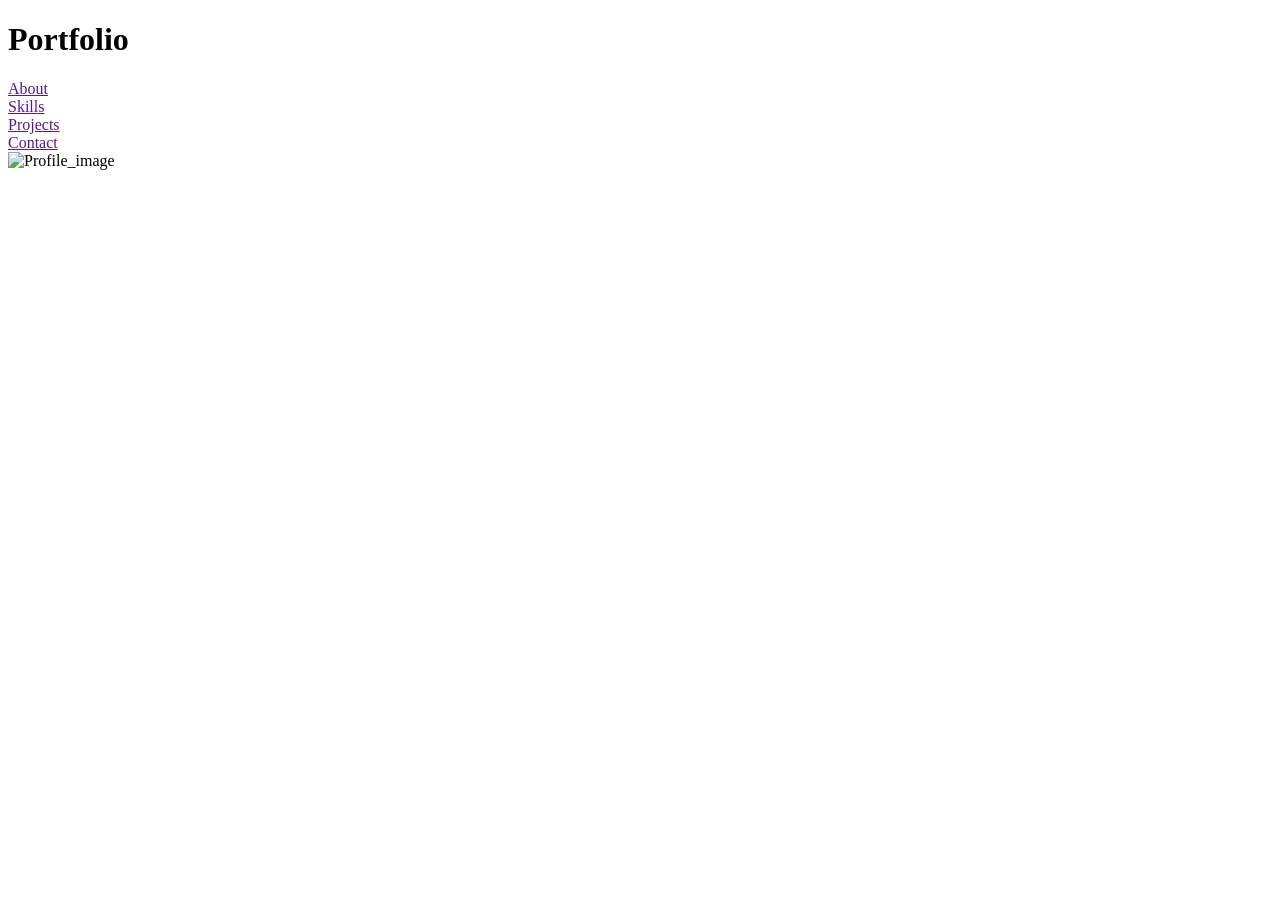
==== index1.html @ 60e6ae18 "index.html deleted, index1.html added" ====
<!DOCTYPE html>
<html lang="en">

<head>
    <meta charset="UTF-8" />
    <meta name="viewport" content="width=device-width, initial-scale=1.0" />
    <title>Portfolio_Website</title>
    <link rel="stylesheet" alt="text/css" href="./style.css" />

    <link rel="preconnect" href="https://fonts.googleapis.com">
    <link rel="preconnect" href="https://fonts.gstatic.com" crossorigin>
    <link
        href="https://fonts.googleapis.com/css2?family=Instrument+Serif:ital@0;1&family=Libre+Baskerville:ital,wght@0,400..700;1,400..700&display=swap"
        rel="stylesheet">

</head>

<body>
    <header id="header">
        <div id="container_header">
            <div class="logo">
                <h1>Portfolio</h1>
            </div>
            <div class="navbar">
                <nav class="navgrid">
                    <div><a class="nav" href="">About</a></div>
                    <div><a class="nav" href="">Skills</a></div>
                    <div><a class="nav" href="">Projects</a></div>
                    <div><a class="nav" href="">Contact</a></div>
                </nav>
            </div>
        </div>
    </header>
    <main id="main">
        <section id="about">
            <img class="profile_image" src="./assets/Linkedin-profile-image.jpeg" alt="Profile_image" />
        </section>
    </main>
    <footer>

    </footer>
</body>

</html>
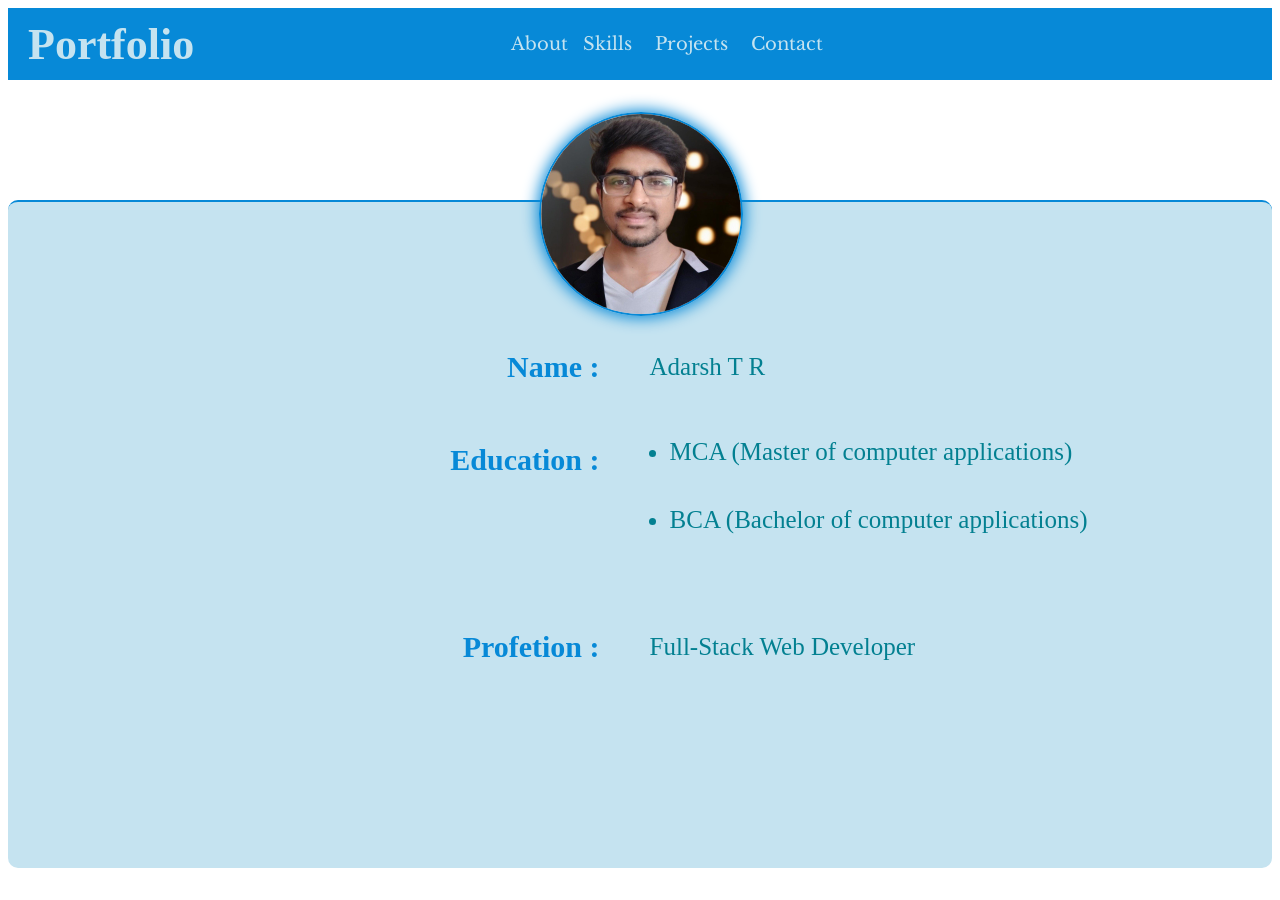
==== commit 647ddc94: "about section added" ====
--- a/index1.html
+++ b/index1.html
@@ -5,7 +5,7 @@
     <meta charset="UTF-8" />
     <meta name="viewport" content="width=device-width, initial-scale=1.0" />
     <title>Portfolio_Website</title>
-    <link rel="stylesheet" alt="text/css" href="./style.css" />
+    <link rel="stylesheet" alt="text/css" href="./style1.css" />
 
     <link rel="preconnect" href="https://fonts.googleapis.com">
     <link rel="preconnect" href="https://fonts.gstatic.com" crossorigin>
@@ -34,6 +34,24 @@
     <main id="main">
         <section id="about">
             <img class="profile_image" src="./assets/Linkedin-profile-image.jpeg" alt="Profile_image" />
+            <div class="container_about">
+                <div class="container_propertie1">
+                    <h3 class="cp cp1">Name :</h3>
+                    <h3 class="cp cp2">Education :</h3>
+                    <h3 class="cp cp3">Profetion :</h3>
+                    <!-- <h3 class="cp3"></h3> -->
+                </div>
+                <div class="container_propertie2">
+                    <h4 class="cp cp1">Adarsh T R</h4>
+                    <ul class="cp cp2">
+                        <li>MCA (Master of computer applications)</li>
+                        <li>BCA (Bachelor of computer applications)</li>
+                    </ul>
+                    <h4 class="cp cp3">Full-Stack Web Developer</h4>
+                    <!-- <h4 class="cp3"></h4> -->
+                </div>
+                <!-- <div class="container_propertie"></div> -->
+            </div>
         </section>
     </main>
     <footer>
--- a/style1.css
+++ b/style1.css
@@ -0,0 +1,200 @@
+/* navbar */
+#container_header{
+    width:95vw;
+    height:8vh;
+    display:grid;
+    grid-template-columns: 1fr 2fr;
+    grid-template-rows: 8vh;
+    /* flex-direction:row;
+    align-items:center;
+    justify-content: space-between; */
+}
+
+#header{
+    background-color: #0789D7;
+    /* padding-left:5px; */
+}
+.logo{
+    display: flex;
+    align-items: center;
+    padding-left:20px;
+    font-size: 22px;
+    color:#C5E3F0;
+}
+
+.libre-baskerville-.logo {
+  font-family: "Libre Baskerville", serif;
+  font-optical-sizing: auto;
+  font-weight: 700;
+  font-style: normal;
+}
+
+.navbar{
+    display: flex;
+    align-items: center;
+    justify-content: space-between;
+    font-size: 18px;
+    font-family: "Libre Baskerville", serif;
+    padding-left:12%;
+}
+
+.navgrid{
+    display: grid;
+    grid-template-columns: 1.5fr 1.5fr 2fr 1.5fr;
+}
+
+.nav{
+    text-decoration: none;
+    color:#C5E3F0;
+}
+.nav:hover{
+    color:#0789D7;
+    background-color: #C5E3F0;
+    border-radius: 5px;
+    transition:0.5s ease-in-out;
+}
+
+@media only screen and (max-width:500px){
+    .logo{
+        font-size:15px;
+        flex:1 1 0;
+    }
+    .navbar{
+        display:none;
+    }
+}
+
+/* Main */
+/* about section */
+#about{
+    width:100%;
+    height:74vh;
+    background-color: #C5E3F0;
+    margin-top:120px;
+    border-top: 2px solid #0789D7;
+    border-radius: 10px;
+}
+
+.profile_image{
+    width:200px;
+    height:200px;
+    margin-left:42%;
+    margin-top:-90px;
+    border:2px solid #0789D7;
+    border-radius:50%;
+    box-shadow: 0px 0px 15px 2px #0789D7;
+}
+
+
+    
+@media (max-width:500px){
+    .profile_image{
+        width:120px;
+        height:120px;
+        margin-left:36%;
+        margin-top:-50px;
+    }
+}     
+@media only screen and (min-width:768px) and (max-width:991px){
+    .profile_image{
+        width:150px;
+        height:150px;
+        margin-left:40%;
+    }
+}
+@media only screen and (min-width:501px) and (max-width:767px){
+    .profile_image{
+        width:130px;
+        height:130px;
+        margin-left:38%;
+        margin-top:-70px;
+    }
+    .logo{
+        font-size:17px;
+        flex:1 1 0;
+    }
+}
+
+
+/* about-information */
+.container_about{
+    width:90vw;
+    height:70%;
+    /* border: 1px solid black; */
+    margin-left:4%;
+    display:grid;
+    grid-template-columns:1fr 1fr;
+    grid-template-rows: 100%;
+    gap:30px;
+}
+.container_propertie1{
+    display:grid;
+    grid-template-rows: 20% 20% 20%; 
+    padding-right: 20px;
+}
+.container_propertie2{
+    display:grid;
+    grid-template-rows: 20% 20% 20%;
+}
+.cp2{
+    grid-row:span 2;
+}
+.cp{
+    display:flex;
+    flex-direction: row;
+    flex-grow:1;
+}
+.container_propertie2 ul{
+    display:grid;
+    padding-left:20px;
+}
+.container_propertie1 h3{
+    font-size: 30px;
+    font-weight: 900;
+    color:#0789D7;
+}
+.container_propertie2 h4,ul{
+    font-size: 25px;
+    font-weight: 500;
+    color:#038091;
+}
+
+.container_propertie1 .cp{
+    display:flex;
+    flex-direction: row;
+    justify-content: end;
+}
+
+/* about-information @media screen  */
+@media only screen and (max-width:500px){
+    .container_propertie1 .cp{
+        font-size: 25px;
+    }
+    .container_propertie2 .cp{
+        font-size: 20px;
+    }
+    .container_about{
+        gap:10px;
+    }
+    .container_propertie2 .cp1{
+        align-items: center;
+    }
+    .container_propertie1 .cp1{
+        align-items: center;
+    }
+    .container_propertie2 .cp3{
+        padding-top:5px;
+    }
+}
+
+@media only screen and (min-width:501px) and (max-width:767px) {
+    .container_propertie1 .cp{
+        font-size: 25px;
+    }
+    .container_propertie2 .cp{
+        font-size: 20px;
+    }
+    .container_about{
+        gap:10px;
+    }
+}
